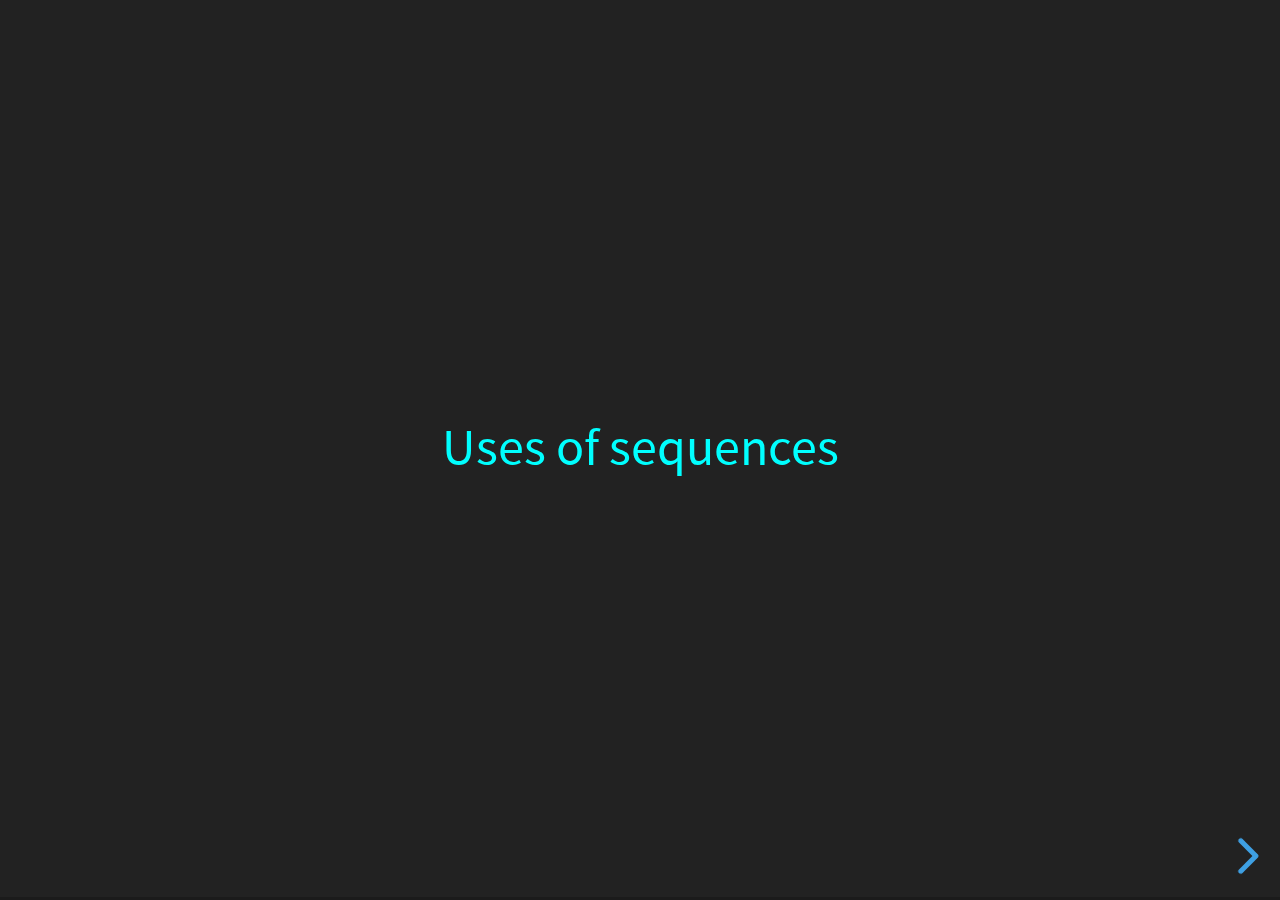
==== prez/index.html @ e90cfd41 "final rename" ====
<!doctype html>
<html>
	<head>
		<meta charset="utf-8">
		<meta name="viewport" content="width=device-width, initial-scale=1.0, maximum-scale=1.0, user-scalable=no">

		<title>Sequences</title>

		<link rel="stylesheet" href="css/reveal.css">
		<link rel="stylesheet" href="css/theme/greenscreen.css">

		<!-- Theme used for syntax highlighting of code -->
		<link rel="stylesheet" href="lib/css/zenburn.css">

		<!-- Printing and PDF exports -->
		<script>
			var link = document.createElement( 'link' );
			link.rel = 'stylesheet';
			link.type = 'text/css';
			link.href = window.location.search.match( /print-pdf/gi ) ? 'css/print/pdf.css' : 'css/print/paper.css';
			document.getElementsByTagName( 'head' )[0].appendChild( link );
		</script>
	</head>
	<body>
		<div class="reveal">
			<div class="slides">
				<section>Uses of sequences</section>
				<section>Generating sequences</section>
			</div>
		</div>

		<script src="lib/js/head.min.js"></script>
		<script src="js/reveal.js"></script>

		<script>
			// More info about config & dependencies:
			// - https://github.com/hakimel/reveal.js#configuration
			// - https://github.com/hakimel/reveal.js#dependencies
			Reveal.initialize({
				dependencies: [
					{ src: 'plugin/markdown/marked.js' },
					{ src: 'plugin/markdown/markdown.js' },
					{ src: 'plugin/notes/notes.js', async: true },
					{ src: 'plugin/highlight/highlight.js', async: true, callback: function() { hljs.initHighlightingOnLoad(); } }
				]
			});
		</script>
	</body>
</html>
---- prez/css/theme/greenscreen.css ----
/**
 * Black theme for reveal.js. This is the opposite of the 'white' theme.
 *
 * By Hakim El Hattab, http://hakim.se
 */
@import url(../../lib/font/source-sans-pro/source-sans-pro.css);
section.has-light-background, section.has-light-background h1, section.has-light-background h2, section.has-light-background h3, section.has-light-background h4, section.has-light-background h5, section.has-light-background h6 {
  color: #222; }

/*********************************************
 * GLOBAL STYLES
 *********************************************/
body {
  background: #222;
  background-color: #222; }

.reveal {
  font-family: "Source Sans Pro", Helvetica, sans-serif;
  font-size: 42px;
  font-weight: normal;
  color: #0ff; }

::selection {
  color: #0ff;
  background: #bee4fd;
  text-shadow: none; }

::-moz-selection {
  color: #fff;
  background: #bee4fd;
  text-shadow: none; }

.reveal .slides section,
.reveal .slides section > section {
  line-height: 1.3;
  font-weight: inherit; }

/*********************************************
 * HEADERS
 *********************************************/
.reveal h1,
.reveal h2,
.reveal h3,
.reveal h4,
.reveal h5,
.reveal h6 {
  margin: 0 0 20px 0;
  color: #fff;
  font-family: "Source Sans Pro", Helvetica, sans-serif;
  font-weight: 600;
  line-height: 1.2;
  letter-spacing: normal;
  text-transform: uppercase;
  text-shadow: none;
  word-wrap: break-word; }

.reveal h1 {
  font-size: 2.5em; }

.reveal h2 {
  font-size: 1.6em; }

.reveal h3 {
  font-size: 1.3em; }

.reveal h4 {
  font-size: 1em; }

.reveal h1 {
  text-shadow: none; }

/*********************************************
 * OTHER
 *********************************************/
.reveal p {
  margin: 20px 0;
  line-height: 1.3; }

/* Ensure certain elements are never larger than the slide itself */
.reveal img,
.reveal video,
.reveal iframe {
  max-width: 95%;
  max-height: 95%; }

.reveal strong,
.reveal b {
  font-weight: bold; }

.reveal em {
  font-style: italic; }

.reveal ol,
.reveal dl,
.reveal ul {
  display: inline-block;
  text-align: left;
  margin: 0 0 0 1em; }

.reveal ol {
  list-style-type: decimal; }

.reveal ul {
  list-style-type: disc; }

.reveal ul ul {
  list-style-type: square; }

.reveal ul ul ul {
  list-style-type: circle; }

.reveal ul ul,
.reveal ul ol,
.reveal ol ol,
.reveal ol ul {
  display: block;
  margin-left: 40px; }

.reveal dt {
  font-weight: bold; }

.reveal dd {
  margin-left: 40px; }

.reveal blockquote {
  display: block;
  position: relative;
  width: 70%;
  margin: 20px auto;
  padding: 5px;
  font-style: italic;
  background: rgba(255, 255, 255, 0.05);
  box-shadow: 0px 0px 2px rgba(0, 0, 0, 0.2); }

.reveal blockquote p:first-child,
.reveal blockquote p:last-child {
  display: inline-block; }

.reveal q {
  font-style: italic; }

.reveal pre {
  display: block;
  position: relative;
  width: 90%;
  margin: 20px auto;
  text-align: left;
  font-size: 0.55em;
  font-family: monospace;
  line-height: 1.2em;
  word-wrap: break-word;
  box-shadow: 0px 0px 6px rgba(0, 0, 0, 0.3); }

.reveal code {
  font-family: monospace;
  text-transform: none; }

.reveal pre code {
  display: block;
  padding: 5px;
  overflow: auto;
  max-height: 400px;
  word-wrap: normal; }

.reveal table {
  margin: auto;
  border-collapse: collapse;
  border-spacing: 0; }

.reveal table th {
  font-weight: bold; }

.reveal table th,
.reveal table td {
  text-align: left;
  padding: 0.2em 0.5em 0.2em 0.5em;
  border-bottom: 1px solid; }

.reveal table th[align="center"],
.reveal table td[align="center"] {
  text-align: center; }

.reveal table th[align="right"],
.reveal table td[align="right"] {
  text-align: right; }

.reveal table tbody tr:last-child th,
.reveal table tbody tr:last-child td {
  border-bottom: none; }

.reveal sup {
  vertical-align: super;
  font-size: smaller; }

.reveal sub {
  vertical-align: sub;
  font-size: smaller; }

.reveal small {
  display: inline-block;
  font-size: 0.6em;
  line-height: 1.2em;
  vertical-align: top; }

.reveal small * {
  vertical-align: top; }

/*********************************************
 * LINKS
 *********************************************/
.reveal a {
  color: #42affa;
  text-decoration: none;
  -webkit-transition: color .15s ease;
  -moz-transition: color .15s ease;
  transition: color .15s ease; }

.reveal a:hover {
  color: #8dcffc;
  text-shadow: none;
  border: none; }

.reveal .roll span:after {
  color: #fff;
  background: #068de9; }

/*********************************************
 * IMAGES
 *********************************************/
.reveal section img {
  margin: 15px 0px;
  background: rgba(255, 255, 255, 0.12);
  border: 4px solid #fff;
  box-shadow: 0 0 10px rgba(0, 0, 0, 0.15); }

.reveal section img.plain {
  border: 0;
  box-shadow: none; }

.reveal a img {
  -webkit-transition: all .15s linear;
  -moz-transition: all .15s linear;
  transition: all .15s linear; }

.reveal a:hover img {
  background: rgba(255, 255, 255, 0.2);
  border-color: #42affa;
  box-shadow: 0 0 20px rgba(0, 0, 0, 0.55); }

/*********************************************
 * NAVIGATION CONTROLS
 *********************************************/
.reveal .controls {
  color: #42affa; }

/*********************************************
 * PROGRESS BAR
 *********************************************/
.reveal .progress {
  background: rgba(0, 0, 0, 0.2);
  color: #42affa; }

.reveal .progress span {
  -webkit-transition: width 800ms cubic-bezier(0.26, 0.86, 0.44, 0.985);
  -moz-transition: width 800ms cubic-bezier(0.26, 0.86, 0.44, 0.985);
  transition: width 800ms cubic-bezier(0.26, 0.86, 0.44, 0.985); }

/*********************************************
 * PRINT BACKGROUND
 *********************************************/
@media print {
  .backgrounds {
    background-color: #222; } }
---- prez/lib/css/zenburn.css ----
/*

Zenburn style from voldmar.ru (c) Vladimir Epifanov <voldmar@voldmar.ru>
based on dark.css by Ivan Sagalaev

*/

.hljs {
  display: block;
  overflow-x: auto;
  padding: 0.5em;
  background: #3f3f3f;
  color: #dcdcdc;
}

.hljs-keyword,
.hljs-selector-tag,
.hljs-tag {
  color: #e3ceab;
}

.hljs-template-tag {
  color: #dcdcdc;
}

.hljs-number {
  color: #8cd0d3;
}

.hljs-variable,
.hljs-template-variable,
.hljs-attribute {
  color: #efdcbc;
}

.hljs-literal {
  color: #efefaf;
}

.hljs-subst {
  color: #8f8f8f;
}

.hljs-title,
.hljs-name,
.hljs-selector-id,
.hljs-selector-class,
.hljs-section,
.hljs-type {
  color: #efef8f;
}

.hljs-symbol,
.hljs-bullet,
.hljs-link {
  color: #dca3a3;
}

.hljs-deletion,
.hljs-string,
.hljs-built_in,
.hljs-builtin-name {
  color: #cc9393;
}

.hljs-addition,
.hljs-comment,
.hljs-quote,
.hljs-meta {
  color: #7f9f7f;
}


.hljs-emphasis {
  font-style: italic;
}

.hljs-strong {
  font-weight: bold;
}
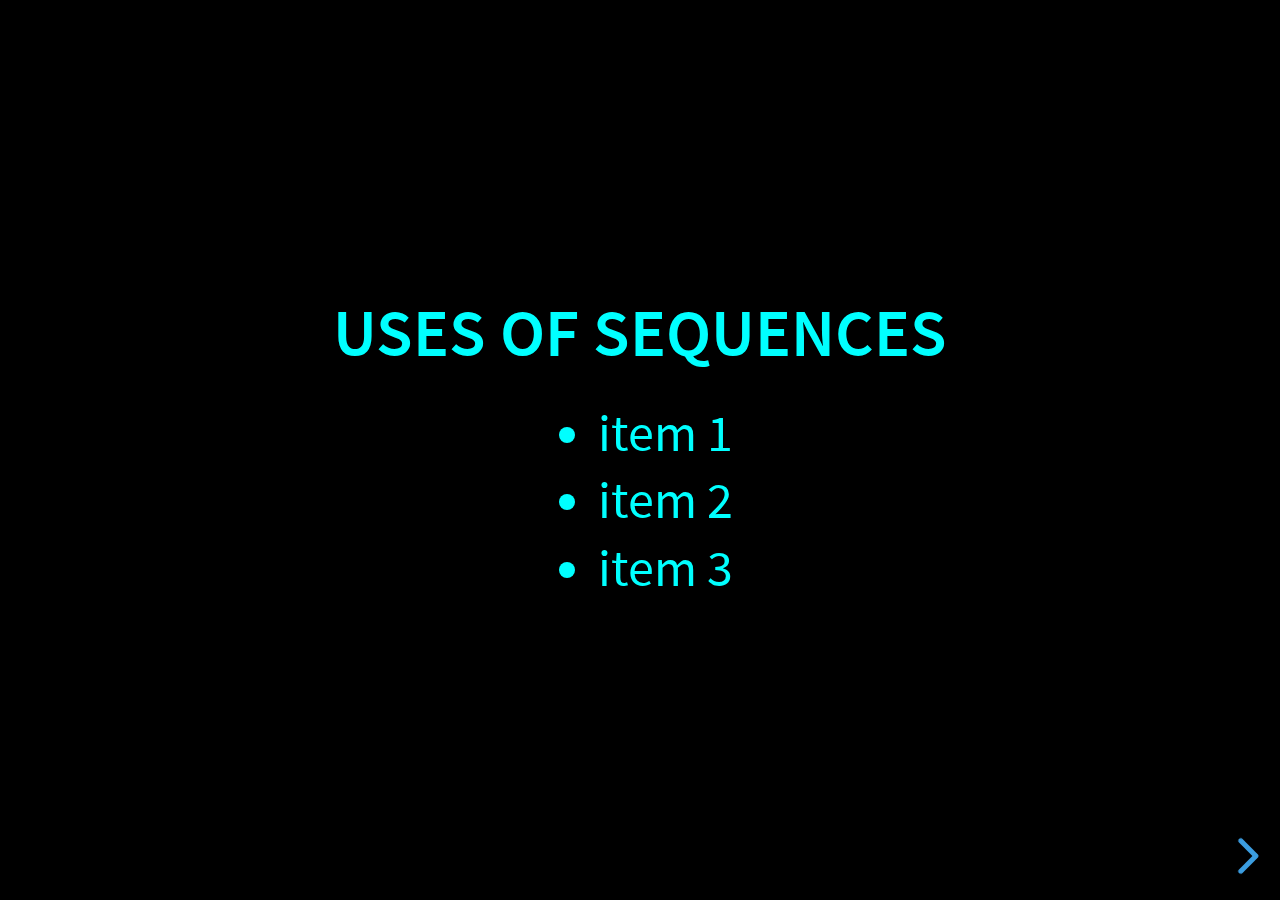
==== commit e8789c35: "start wrting prez and sample" ====
--- a/prez/index.html
+++ b/prez/index.html
@@ -24,8 +24,36 @@
 	<body>
 		<div class="reveal">
 			<div class="slides">
-				<section>Uses of sequences</section>
-				<section>Generating sequences</section>
+
+
+<!-- 				 -->
+
+
+<section>
+	<h3>Uses of sequences</h3>
+	<ul>
+		<li>item 1</li>
+		<li>item 2</li>
+		<li>item 3</li>
+	</ul>
+
+</section>
+
+
+<section>
+	
+	<h3>Generating sequences</h3>
+	<ul>
+		<li>item 1</li>
+		<li>item 2</li>
+		<li>item 3</li>
+	</ul>
+</section>
+
+
+<!-- 				 -->
+
+
 			</div>
 		</div>
 
--- a/prez/css/theme/greenscreen.css
+++ b/prez/css/theme/greenscreen.css
@@ -11,8 +11,8 @@
  * GLOBAL STYLES
  *********************************************/
 body {
-  background: #222;
-  background-color: #222; }
+  background: #000;
+  background-color: #000; }
 
 .reveal {
   font-family: "Source Sans Pro", Helvetica, sans-serif;
@@ -45,7 +45,7 @@
 .reveal h5,
 .reveal h6 {
   margin: 0 0 20px 0;
-  color: #fff;
+  color: #0ff;
   font-family: "Source Sans Pro", Helvetica, sans-serif;
   font-weight: 600;
   line-height: 1.2;
@@ -221,7 +221,7 @@
   border: none; }
 
 .reveal .roll span:after {
-  color: #fff;
+  color: #0ff;
   background: #068de9; }
 
 /*********************************************
@@ -230,7 +230,7 @@
 .reveal section img {
   margin: 15px 0px;
   background: rgba(255, 255, 255, 0.12);
-  border: 4px solid #fff;
+  border: 4px solid #0ff;
   box-shadow: 0 0 10px rgba(0, 0, 0, 0.15); }
 
 .reveal section img.plain {
